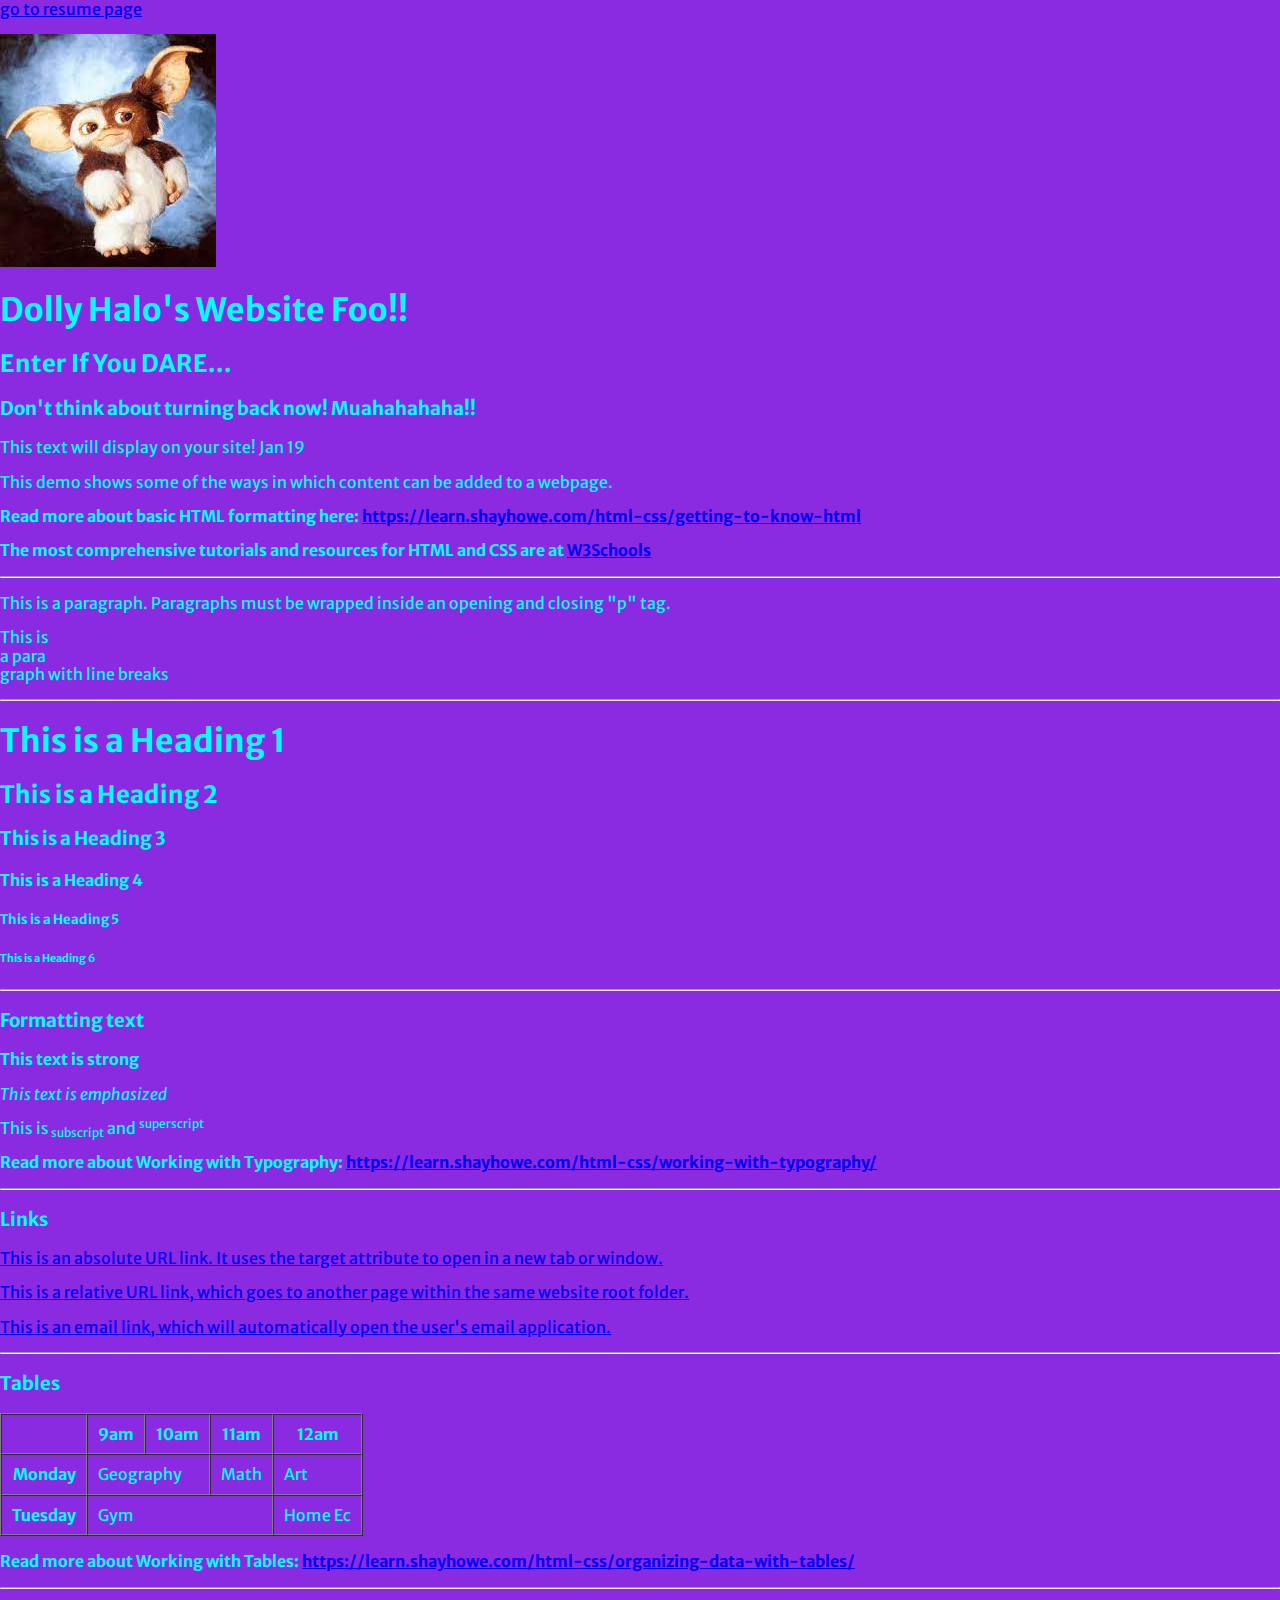
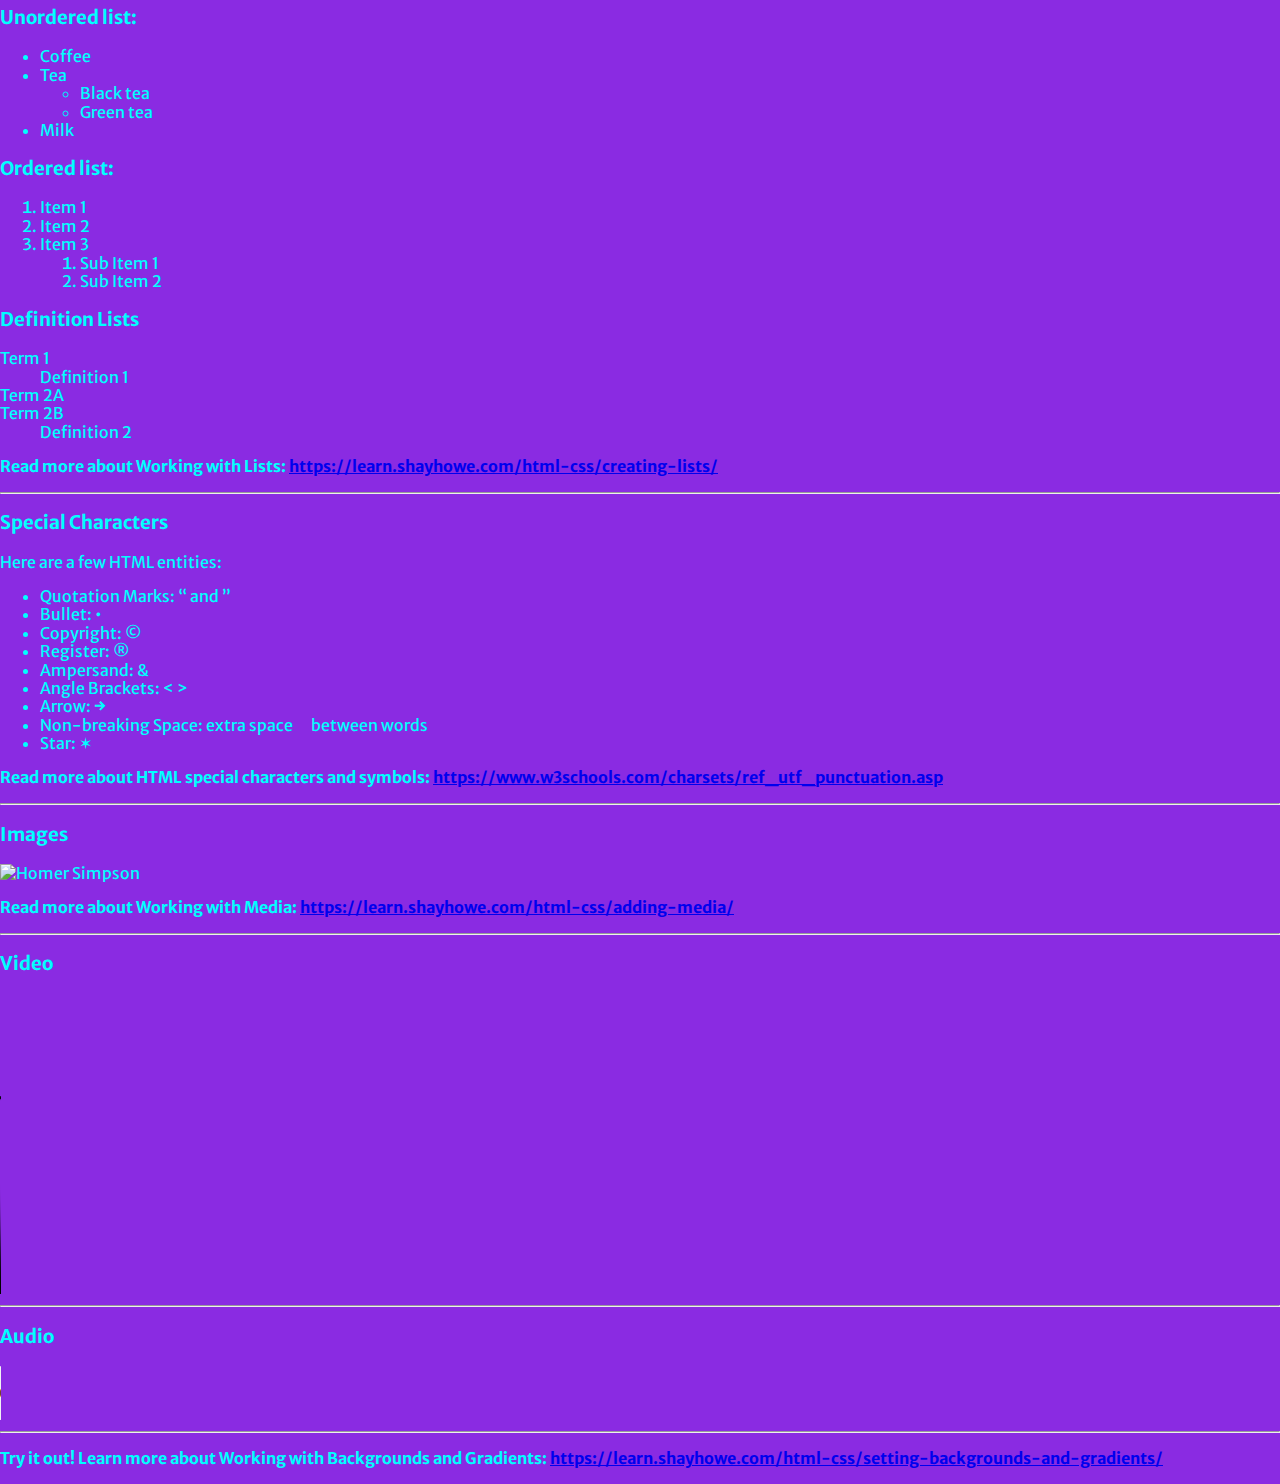
==== resume.html @ 6efba5a1 "resume page" ====
<!doctype html>
<html class="no-js" lang="en">

<head>
  <meta charset="utf-8">
  <title>Responsive Layouts</title>
  <meta name="description" content="This site will serve as the hub for many sub responsive layouts">
  <meta name="viewport" content="width=device-width, initial-scale=1">

  <meta property="og:title" content="">
  <meta property="og:type" content="">
  <meta property="og:url" content="">
  <meta property="og:image" content="">

  <link rel="manifest" href="site.webmanifest">
  <link rel="apple-touch-icon" href="icon.png">
  <!-- Place favicon.ico in the root directory -->

  <link rel="stylesheet" href="css/normalize.css">
  <link rel="stylesheet" href="css/main.css">

  <meta name="theme-color" content="#fafafa">
  <link rel="preconnect" href="https://fonts.googleapis.com">
<link rel="preconnect" href="https://fonts.gstatic.com" crossorigin>
<link href="https://fonts.googleapis.com/css2?family=Merriweather+Sans:ital,wght@0,800;1,800&display=swap" rel="stylesheet">
</head>

<body>
  <!-- Place your site's HTML here -->      
  <a href="./img/hollyresume.pdf">go to resume page</a>
  <p><img src="img/giz2.jpg" alt=""></p>
  <h1>Dolly Halo's Website Foo!!</h1>
  <h2>Enter If You DARE...</h2>
  <h3>Don't think about turning back now! Muahahahaha!!</h3>
  <p>This text will display on your site! Jan 19</p>
  <script src="js/main.js"></script>
</body>

</html>
<p>This demo shows some of the ways in which content can be added to a webpage.<p>
    <p> <b>Read more about basic HTML formatting here: <a href="https://learn.shayhowe.com/html-css/getting-to-know-html/" target="_blank">https://learn.shayhowe.com/html-css/getting-to-know-html</a></b></p>
    <p><b>The most comprehensive tutorials and resources for HTML and CSS are at <a href="https://www.w3schools.com/html/default.asp" target="_blank">W3Schools</a></b></p>
    
    <hr>
    <p>This is a paragraph. Paragraphs must be wrapped inside an opening and closing "p" tag.</p>

    <p>This is<br />a para<br />graph with line breaks</p>

    <hr>

    <h1>This is a Heading 1</h1>
    <h2>This is a Heading 2</h2>
    <h3>This is a Heading 3</h3>
    <h4>This is a Heading 4</h4>
    <h5>This is a Heading 5</h5>
    <h6>This is a Heading 6</h6>

    <hr/>

    <h3>Formatting text</h3>
    <p><strong>This text is strong</strong></p>
    <p><em>This text is emphasized</em></p>
    <p>This is<sub> subscript</sub> and <sup>superscript</sup></p>

    <p><b>Read more about Working with Typography: <a href="https://learn.shayhowe.com/html-css/working-with-typography/" target="_blank">https://learn.shayhowe.com/html-css/working-with-typography/</a></b></p>
    <hr>



    <h3>Links</h3>
    <p><a href="http://www.w3schools.com" target="_blank">This is an absolute URL link. It uses the target attribute to open in a new tab or window.</a></p>

    <p><a href="linkpage.html">This is a relative URL link, which goes to another page within the same website root folder.</a></p>

    <p><a href="mailto:brivet3@lsu.edu">This is an email link, which will automatically open the user's email application.</a></p>

    <hr>

    <h3>Tables</h3>

    <table cellspacing="0" cellpadding="10" border="1">
      <thead>
        <tr>
          <th></th>
          <th>9am</th>
          <th>10am</th>
          <th>11am</th>
          <th>12am</th>
        </tr>
      </thead>
      <tbody>
        <tr>
          <th>Monday</th>
          <td colspan="2">Geography</td>
          <td>Math</td>
          <td>Art</td>
        </tr>
        <tr>
          <th>Tuesday</th>
          <td colspan="3">Gym</td>
          <td>Home Ec</td>
        </tr>
      </tbody>
    </table>

    <p><b>Read more about Working with Tables: <a href="https://learn.shayhowe.com/html-css/organizing-data-with-tables/" target="_blank">https://learn.shayhowe.com/html-css/organizing-data-with-tables/</a></b></p>

    <hr>

    <h3>Unordered list:</h3>
    <ul>
      <li>Coffee</li>
      <li>Tea
        <ul>
          <li>Black tea</li>
          <li>Green tea</li>
        </ul>
      </li>
      <li>Milk</li>
    </ul>

    <h3>Ordered list:</h3>
    <ol>
      <li>Item 1</li>
      <li>Item 2</li>
      <li>Item 3
        <ol>
          <li>Sub Item 1</li>
          <li>Sub Item 2</li>
        </ol>
      </li>
    </ol>

    <h3>Definition Lists</h3>
      <dl>
        <dt>Term 1</dt>
        <dd>Definition 1</dd>

        <dt>Term 2A</dt>
        <dt>Term 2B</dt>
        <dd>Definition 2</dd>

      </dl>
    <p><b>Read more about Working with Lists: <a href="https://learn.shayhowe.com/html-css/creating-lists/" target="_blank">https://learn.shayhowe.com/html-css/creating-lists/</a></b></p>

    <hr>

    <h3>Special Characters</h3>

    <p>Here are a few HTML entities:</p>

    <ul>
      <li>Quotation Marks: &ldquo; and &rdquo;</li>
      <li>Bullet: &bull;</li>
      <li>Copyright: &copy;</li>
      <li>Register: &reg;</li>
      <li>Ampersand: &amp;</li>
      <li>Angle Brackets: &lt; &gt;</li>
      <li>Arrow: &rarr;</li>
      <li>Non-breaking Space:	extra space&nbsp;&nbsp;&nbsp;&nbsp;&nbsp;&nbsp;between words</li>
      <li>Star: &#10038;</li>
    </ul>
    <p><b>Read more about HTML special characters and symbols: <a href="https://www.w3schools.com/charsets/ref_utf_punctuation.asp" target="_blank">https://www.w3schools.com/charsets/ref_utf_punctuation.asp</a></b></p>

    <hr>
    <h3>Images</h3>
    <img src="Homer-simpson.jpg" width="500" height="375" alt="Homer Simpson" />

    <p><b>Read more about Working with Media: <a href="https://learn.shayhowe.com/html-css/adding-media/" target="_blank">https://learn.shayhowe.com/html-css/adding-media/</a></b></p>


    <hr>
    <h3>Video</h3>

    <video src="http://www.htmlandcssbook.com/code-samples/chapter-09/video/puppy.mp4" poster="http://www.htmlandcssbook.com/code-samples/chapter-09/images/puppy.jpg" width="400" height="300"	preload	controls loop>
      <p>A video of a puppy playing in the snow</p>
    </video>

    <hr>

    <h3>Audio</h3>

    <audio src="http://www.htmlandcssbook.com/code-samples/chapter-09/audio/test-audio.ogg" controls >
      <p>This browser does not support our audio format.</p>
    </audio>

    <hr>
    <p><b>Try it out! Learn more about Working with Backgrounds and Gradients: <a href="https://learn.shayhowe.com/html-css/setting-backgrounds-and-gradients/" target="_blank">https://learn.shayhowe.com/html-css/setting-backgrounds-and-gradients/</a></b></p>


  </body>
---- css/main.css ----
/* Place CSS styles here */
body { 
background-color: blueviolet;
color: aqua;
font-family: "Merriweather Sans", sans-serif;
}
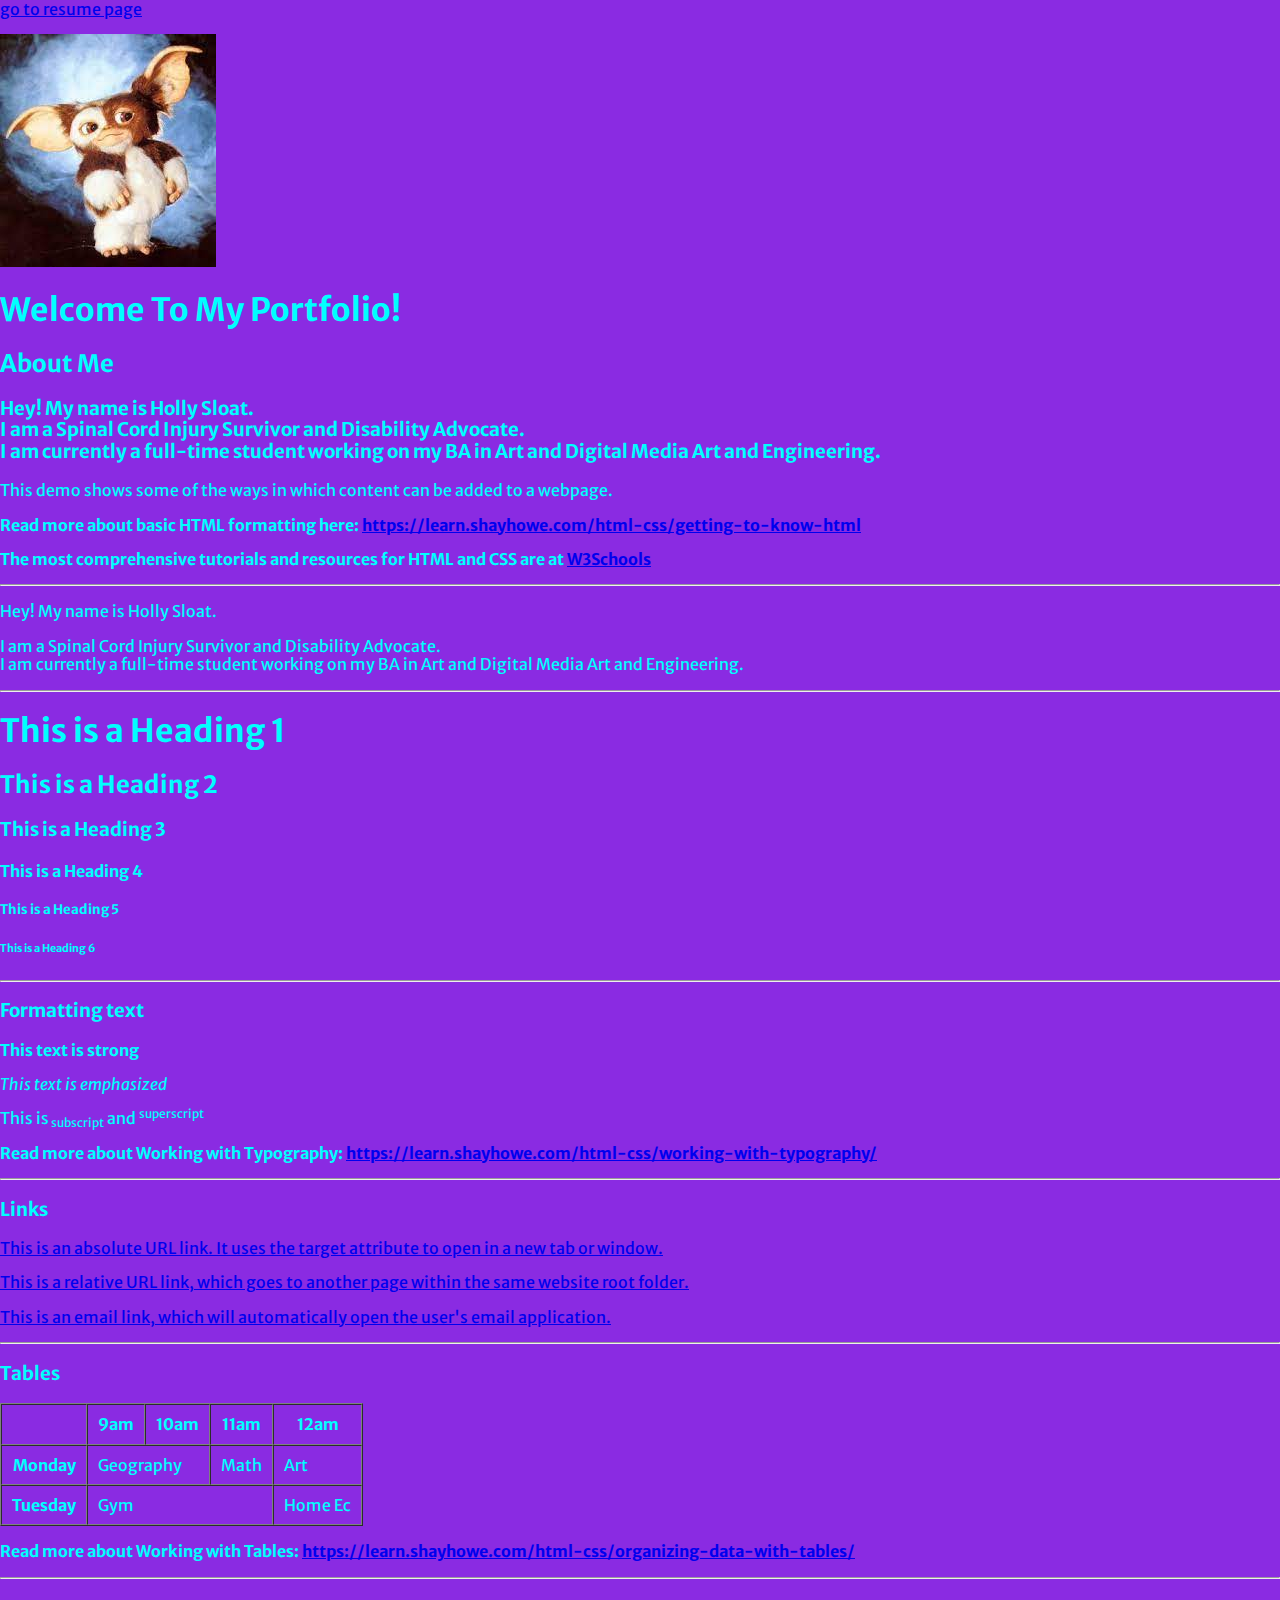
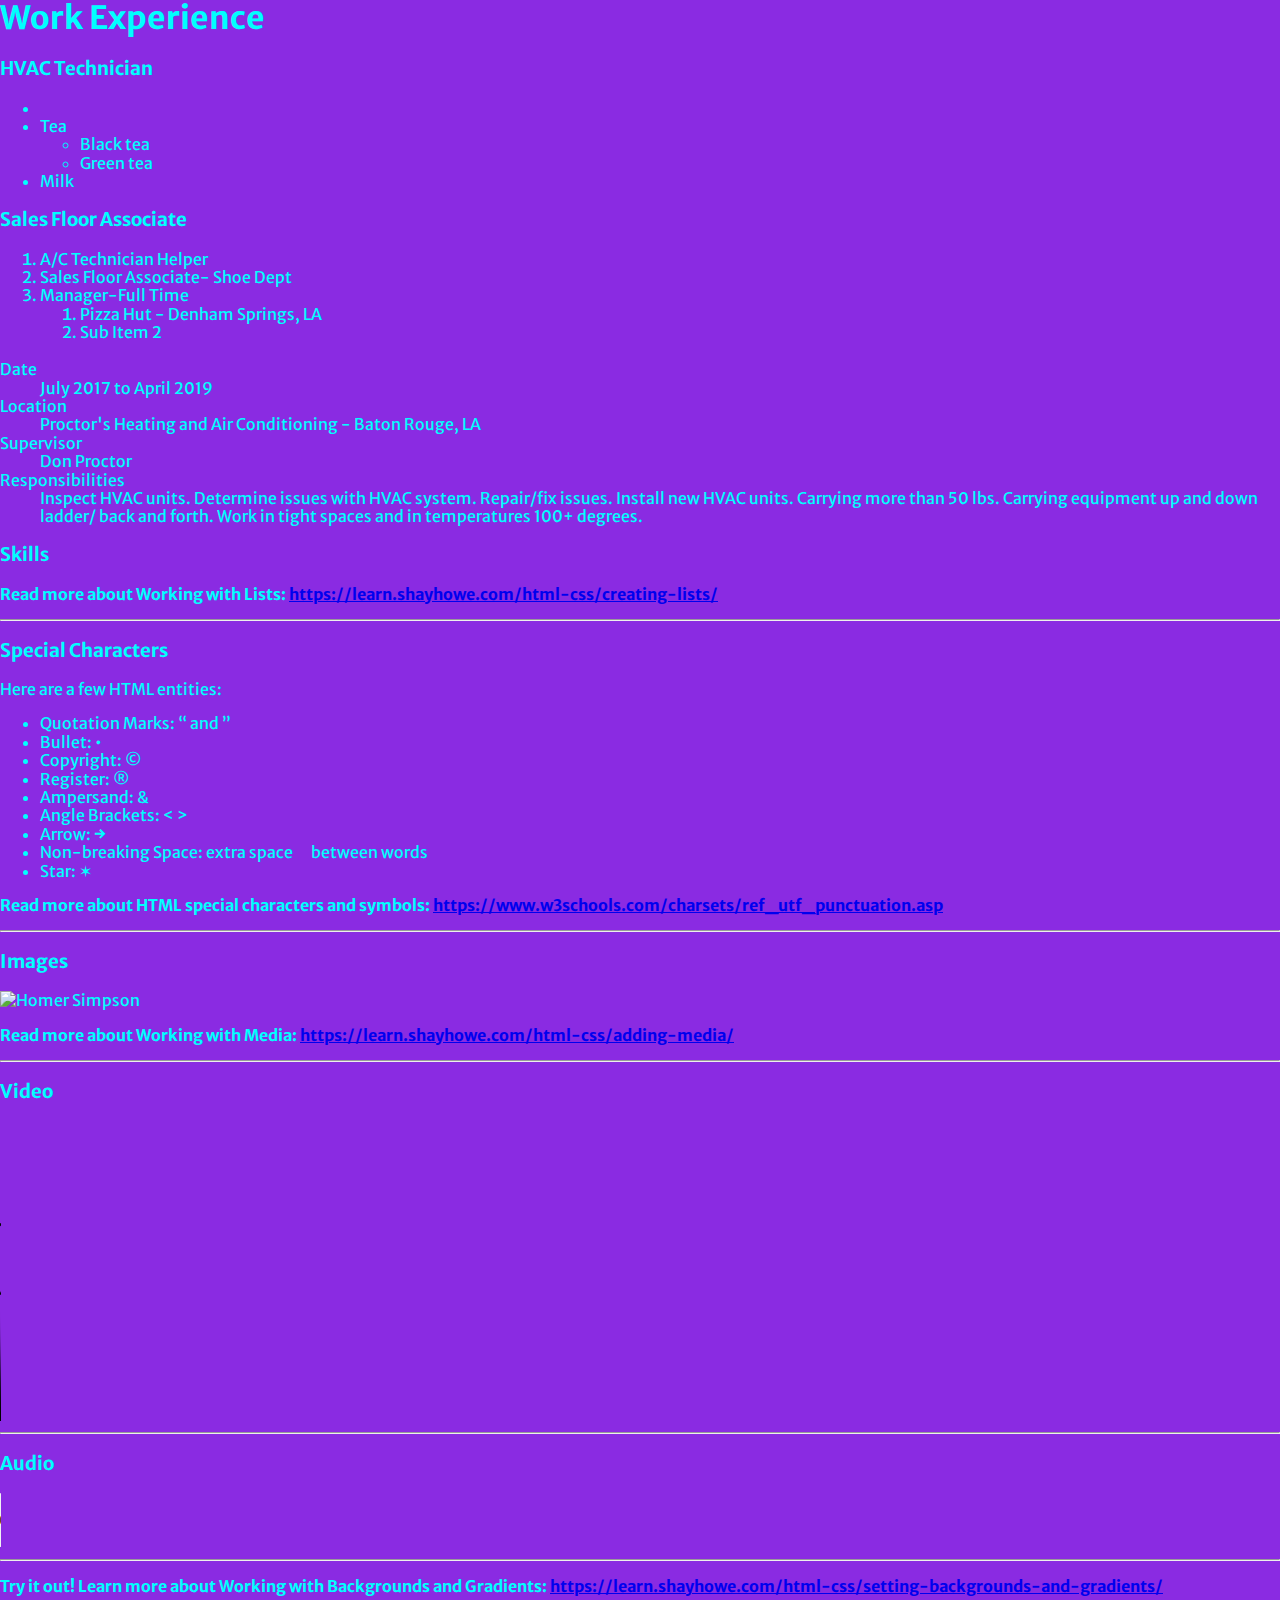
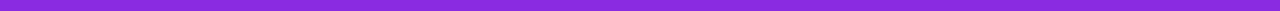
==== commit a6ad061d: "enter intro and body" ====
--- a/resume.html
+++ b/resume.html
@@ -29,10 +29,12 @@
   <!-- Place your site's HTML here -->      
   <a href="./img/hollyresume.pdf">go to resume page</a>
   <p><img src="img/giz2.jpg" alt=""></p>
-  <h1>Dolly Halo's Website Foo!!</h1>
-  <h2>Enter If You DARE...</h2>
-  <h3>Don't think about turning back now! Muahahahaha!!</h3>
-  <p>This text will display on your site! Jan 19</p>
+  <h1>Welcome To My Portfolio!</h1>
+  <h2>About Me</h2>
+  <h3>Hey! My name is Holly Sloat.
+    <br />I am a Spinal Cord Injury Survivor and Disability Advocate. 
+    <br />I am currently a full-time student working on my BA in Art and Digital Media Art and Engineering. </h3>
+  <p></p>
   <script src="js/main.js"></script>
 </body>
 
@@ -42,9 +44,8 @@
     <p><b>The most comprehensive tutorials and resources for HTML and CSS are at <a href="https://www.w3schools.com/html/default.asp" target="_blank">W3Schools</a></b></p>
     
     <hr>
-    <p>This is a paragraph. Paragraphs must be wrapped inside an opening and closing "p" tag.</p>
-
-    <p>This is<br />a para<br />graph with line breaks</p>
+    <p>Hey! My name is Holly Sloat.</p>
+      <p>I am a Spinal Cord Injury Survivor and Disability Advocate.<br />I am currently a full-time student working on my BA in Art and Digital Media Art and Engineering.</p>
 
     <hr>
 
@@ -106,10 +107,10 @@
     <p><b>Read more about Working with Tables: <a href="https://learn.shayhowe.com/html-css/organizing-data-with-tables/" target="_blank">https://learn.shayhowe.com/html-css/organizing-data-with-tables/</a></b></p>
 
     <hr>
-
-    <h3>Unordered list:</h3>
+<h1>Work Experience</h1>
+    <h3>HVAC Technician</h3>
     <ul>
-      <li>Coffee</li>
+      <li></li>
       <li>Tea
         <ul>
           <li>Black tea</li>
@@ -119,26 +120,32 @@
       <li>Milk</li>
     </ul>
 
-    <h3>Ordered list:</h3>
+    <h3>Sales Floor Associate</h3>
     <ol>
-      <li>Item 1</li>
-      <li>Item 2</li>
-      <li>Item 3
+      <li>A/C Technician Helper</li>
+      <li>Sales Floor Associate- Shoe Dept</li>
+      <li>Manager-Full Time
         <ol>
-          <li>Sub Item 1</li>
+          <li>Pizza Hut - Denham Springs, LA</li>
           <li>Sub Item 2</li>
         </ol>
       </li>
     </ol>
 
-    <h3>Definition Lists</h3>
+    <h3></h3>
       <dl>
-        <dt>Term 1</dt>
-        <dd>Definition 1</dd>
+        <dt>Date</dt>
+        <dd>July 2017 to April 2019</dd>
 
-        <dt>Term 2A</dt>
-        <dt>Term 2B</dt>
-        <dd>Definition 2</dd>
+        <dt>Location</dt>
+        <dd>Proctor's Heating and Air Conditioning - Baton Rouge, LA</dd>
+
+        <dt>Supervisor</dt>
+        <dd>Don Proctor</dd>
+      
+        <dt>Responsibilities</dt>
+        <dd>Inspect HVAC units. Determine issues with HVAC system. Repair/fix issues. Install new HVAC units. Carrying more than 50 lbs. Carrying equipment up and down ladder/ back and forth. Work in tight spaces and in temperatures 100+ degrees.</dd>
+    <h3>Skills</h3>
 
       </dl>
     <p><b>Read more about Working with Lists: <a href="https://learn.shayhowe.com/html-css/creating-lists/" target="_blank">https://learn.shayhowe.com/html-css/creating-lists/</a></b></p>
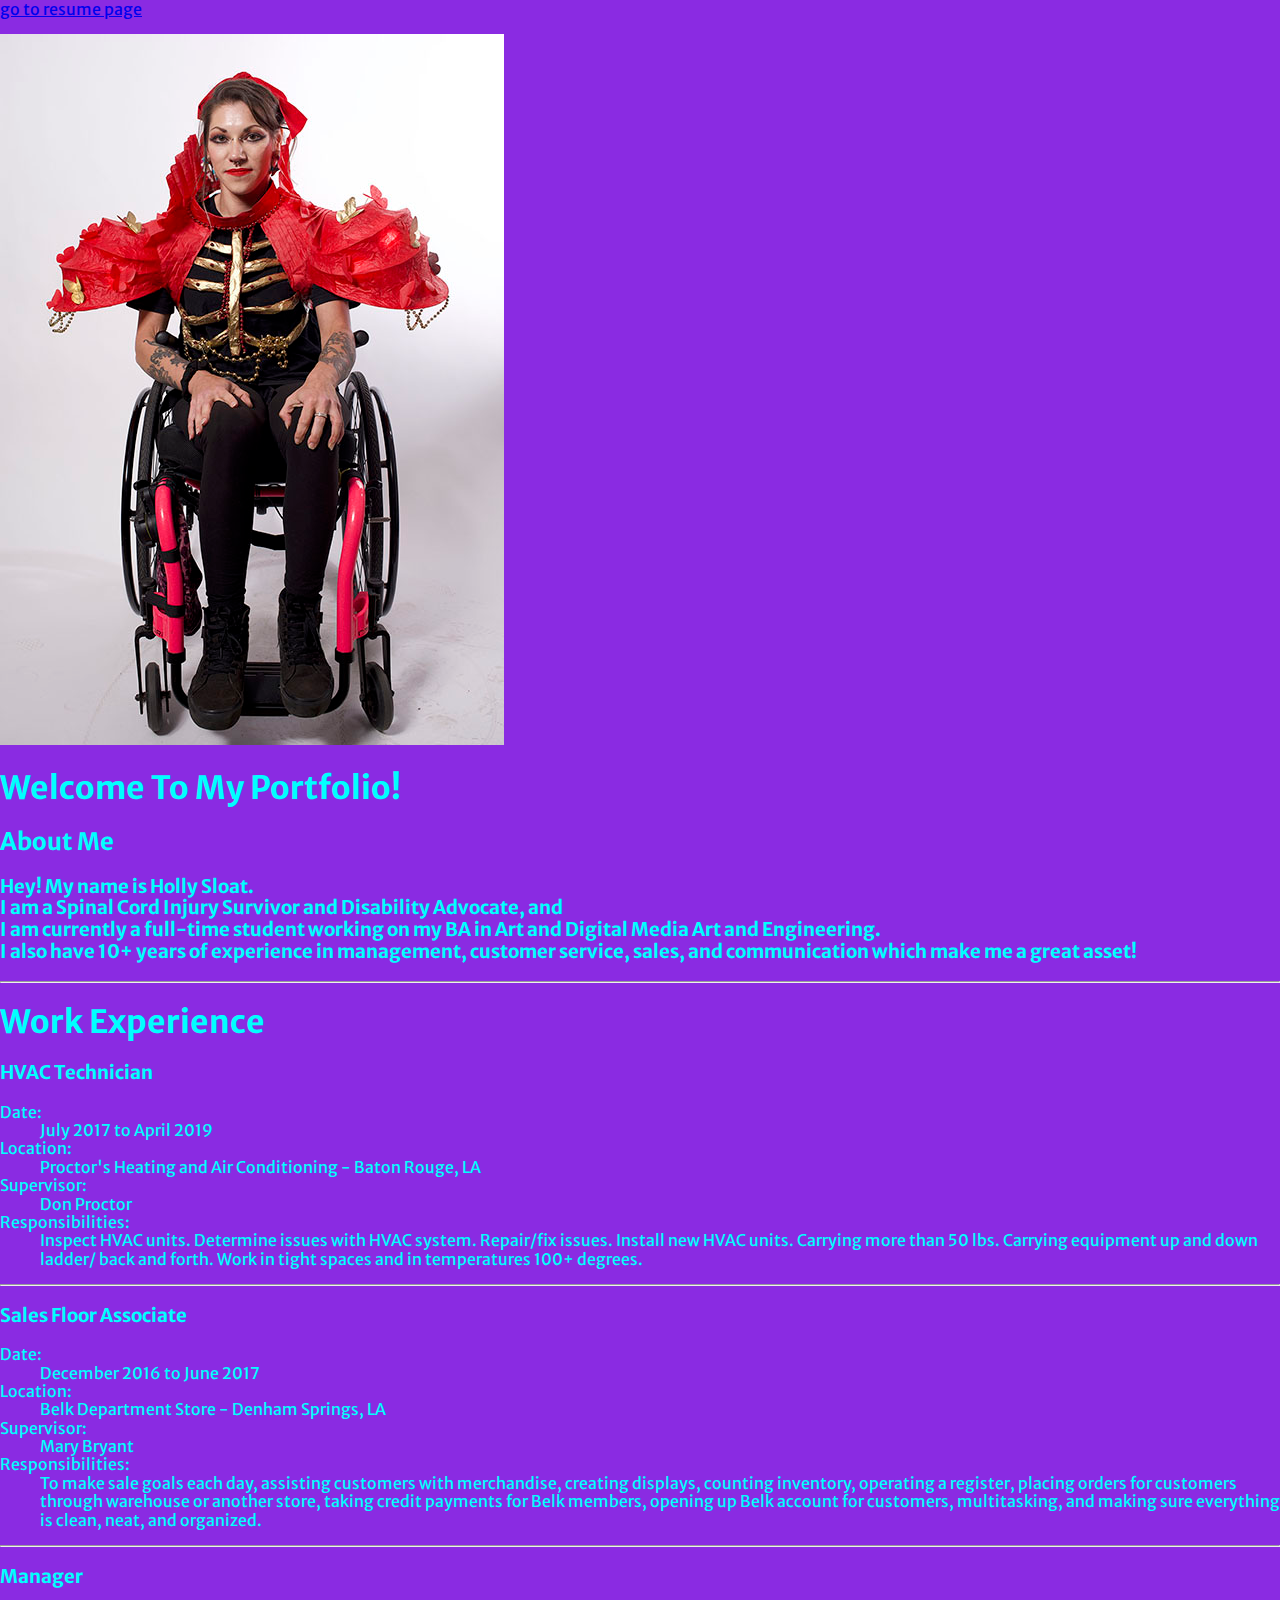
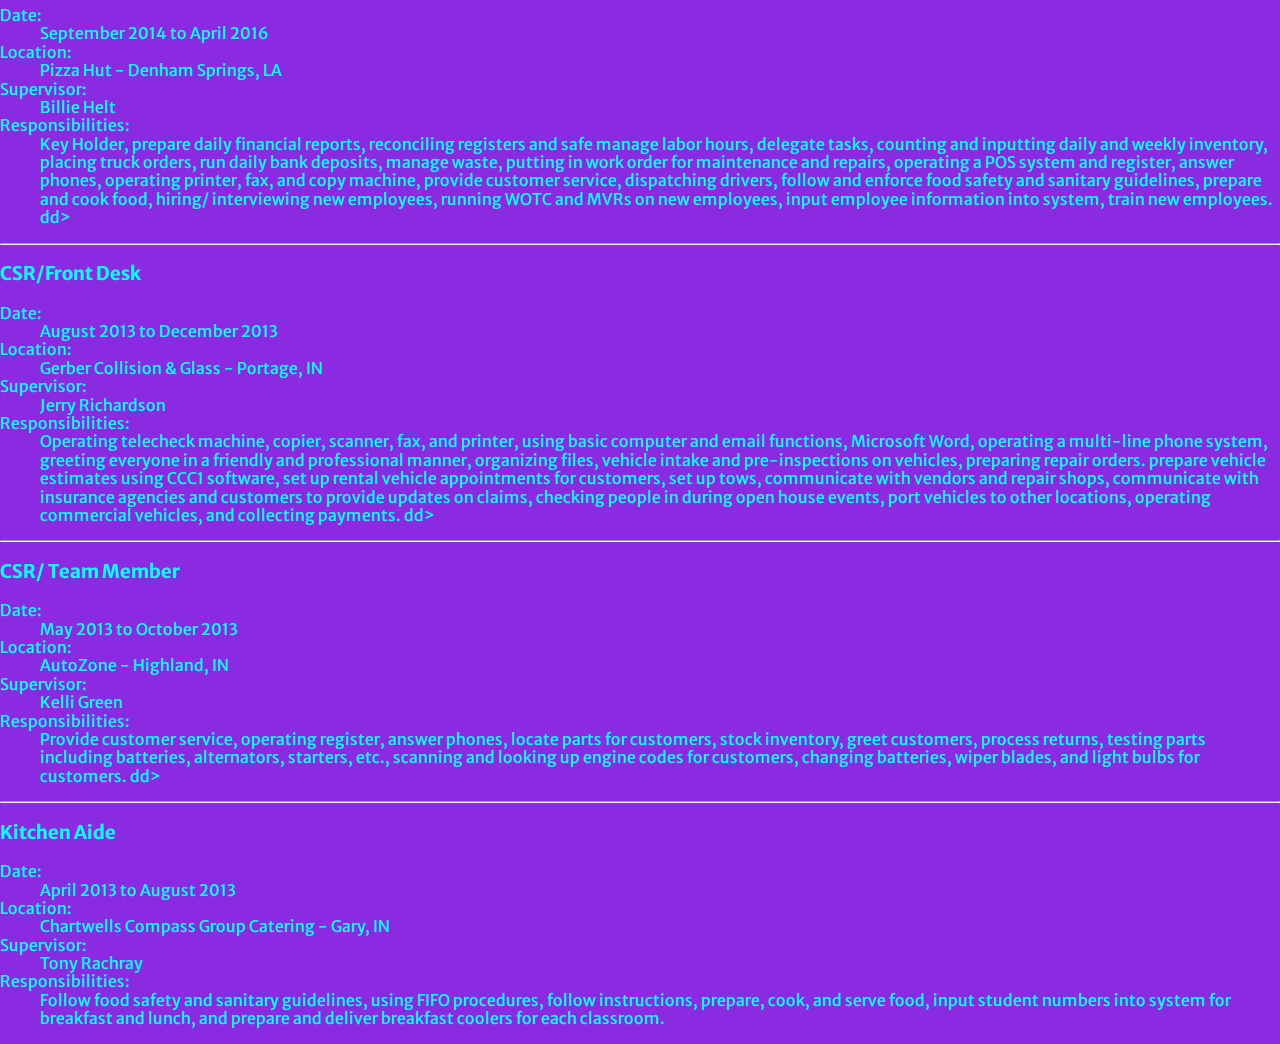
==== commit 9fa16057: "added resume and profile img" ====
--- a/resume.html
+++ b/resume.html
@@ -28,171 +28,129 @@
 <body>
   <!-- Place your site's HTML here -->      
   <a href="./img/hollyresume.pdf">go to resume page</a>
-  <p><img src="img/giz2.jpg" alt=""></p>
+  <p><img src="img/profileimage.jpg" alt=""></p>
   <h1>Welcome To My Portfolio!</h1>
   <h2>About Me</h2>
   <h3>Hey! My name is Holly Sloat.
-    <br />I am a Spinal Cord Injury Survivor and Disability Advocate. 
-    <br />I am currently a full-time student working on my BA in Art and Digital Media Art and Engineering. </h3>
+    <br />I am a Spinal Cord Injury Survivor and Disability Advocate, and 
+    <br />I am currently a full-time student working on my BA in Art and Digital Media Art and Engineering.
+    <br />I also have 10+ years of experience in management, customer service, sales, and communication which make me a great asset! </h3>
   <p></p>
   <script src="js/main.js"></script>
 </body>
 
 </html>
-<p>This demo shows some of the ways in which content can be added to a webpage.<p>
-    <p> <b>Read more about basic HTML formatting here: <a href="https://learn.shayhowe.com/html-css/getting-to-know-html/" target="_blank">https://learn.shayhowe.com/html-css/getting-to-know-html</a></b></p>
-    <p><b>The most comprehensive tutorials and resources for HTML and CSS are at <a href="https://www.w3schools.com/html/default.asp" target="_blank">W3Schools</a></b></p>
-    
-    <hr>
-    <p>Hey! My name is Holly Sloat.</p>
-      <p>I am a Spinal Cord Injury Survivor and Disability Advocate.<br />I am currently a full-time student working on my BA in Art and Digital Media Art and Engineering.</p>
-
-    <hr>
-
-    <h1>This is a Heading 1</h1>
-    <h2>This is a Heading 2</h2>
-    <h3>This is a Heading 3</h3>
-    <h4>This is a Heading 4</h4>
-    <h5>This is a Heading 5</h5>
-    <h6>This is a Heading 6</h6>
-
-    <hr/>
-
-    <h3>Formatting text</h3>
-    <p><strong>This text is strong</strong></p>
-    <p><em>This text is emphasized</em></p>
-    <p>This is<sub> subscript</sub> and <sup>superscript</sup></p>
-
-    <p><b>Read more about Working with Typography: <a href="https://learn.shayhowe.com/html-css/working-with-typography/" target="_blank">https://learn.shayhowe.com/html-css/working-with-typography/</a></b></p>
-    <hr>
-
-
-
-    <h3>Links</h3>
-    <p><a href="http://www.w3schools.com" target="_blank">This is an absolute URL link. It uses the target attribute to open in a new tab or window.</a></p>
-
-    <p><a href="linkpage.html">This is a relative URL link, which goes to another page within the same website root folder.</a></p>
-
-    <p><a href="mailto:brivet3@lsu.edu">This is an email link, which will automatically open the user's email application.</a></p>
-
-    <hr>
-
-    <h3>Tables</h3>
-
-    <table cellspacing="0" cellpadding="10" border="1">
-      <thead>
-        <tr>
-          <th></th>
-          <th>9am</th>
-          <th>10am</th>
-          <th>11am</th>
-          <th>12am</th>
-        </tr>
-      </thead>
-      <tbody>
-        <tr>
-          <th>Monday</th>
-          <td colspan="2">Geography</td>
-          <td>Math</td>
-          <td>Art</td>
-        </tr>
-        <tr>
-          <th>Tuesday</th>
-          <td colspan="3">Gym</td>
-          <td>Home Ec</td>
-        </tr>
-      </tbody>
-    </table>
-
-    <p><b>Read more about Working with Tables: <a href="https://learn.shayhowe.com/html-css/organizing-data-with-tables/" target="_blank">https://learn.shayhowe.com/html-css/organizing-data-with-tables/</a></b></p>
 
     <hr>
 <h1>Work Experience</h1>
     <h3>HVAC Technician</h3>
-    <ul>
-      <li></li>
-      <li>Tea
-        <ul>
-          <li>Black tea</li>
-          <li>Green tea</li>
-        </ul>
-      </li>
-      <li>Milk</li>
-    </ul>
+    <dl>
+        <dt>Date:</dt>
+        <dd>July 2017 to April 2019</dd>
+
+        <dt>Location:</dt>
+        <dd>Proctor's Heating and Air Conditioning - Baton Rouge, LA</dd>
+
+        <dt>Supervisor:</dt>
+        <dd>Don Proctor</dd>
+      
+        <dt>Responsibilities:</dt>
+        <dd>Inspect HVAC units. Determine issues with HVAC system. Repair/fix issues. Install new HVAC units. Carrying more than 50 lbs. Carrying equipment up and down ladder/ back and forth. Work in tight spaces and in temperatures 100+ degrees.</dd>
+    
+      </dl>
+
+      <hr>
 
     <h3>Sales Floor Associate</h3>
-    <ol>
-      <li>A/C Technician Helper</li>
-      <li>Sales Floor Associate- Shoe Dept</li>
-      <li>Manager-Full Time
-        <ol>
-          <li>Pizza Hut - Denham Springs, LA</li>
-          <li>Sub Item 2</li>
-        </ol>
-      </li>
-    </ol>
+    <dl>
+        <dt>Date:</dt>
+        <dd>December 2016 to June 2017</dd>
 
-    <h3></h3>
-      <dl>
-        <dt>Date</dt>
-        <dd>July 2017 to April 2019</dd>
+        <dt>Location:</dt>
+        <dd>Belk Department Store - Denham Springs, LA</dd>
 
-        <dt>Location</dt>
-        <dd>Proctor's Heating and Air Conditioning - Baton Rouge, LA</dd>
+        <dt>Supervisor:</dt>
+        <dd>Mary Bryant</dd>
+      
+        <dt>Responsibilities:</dt>
+        <dd>To make sale goals each day, assisting customers with merchandise, creating displays, counting inventory, operating a register, placing orders for customers through warehouse or another store, taking credit payments for Belk members, opening up Belk account for customers, multitasking, and making sure everything is clean, neat, and organized.</dd>
+    
+      </dl>    
+    
 
-        <dt>Supervisor</dt>
-        <dd>Don Proctor</dd>
-      
-        <dt>Responsibilities</dt>
-        <dd>Inspect HVAC units. Determine issues with HVAC system. Repair/fix issues. Install new HVAC units. Carrying more than 50 lbs. Carrying equipment up and down ladder/ back and forth. Work in tight spaces and in temperatures 100+ degrees.</dd>
-    <h3>Skills</h3>
-
-      </dl>
-    <p><b>Read more about Working with Lists: <a href="https://learn.shayhowe.com/html-css/creating-lists/" target="_blank">https://learn.shayhowe.com/html-css/creating-lists/</a></b></p>
-
+   
     <hr>
 
-    <h3>Special Characters</h3>
+    <h3>Manager</h3>
+    <dl>
+        <dt>Date:</dt>
+        <dd>September 2014 to April 2016 </dd>
 
-    <p>Here are a few HTML entities:</p>
+        <dt>Location:</dt>
+        <dd>Pizza Hut - Denham Springs, LA </dd>
 
-    <ul>
-      <li>Quotation Marks: &ldquo; and &rdquo;</li>
-      <li>Bullet: &bull;</li>
-      <li>Copyright: &copy;</li>
-      <li>Register: &reg;</li>
-      <li>Ampersand: &amp;</li>
-      <li>Angle Brackets: &lt; &gt;</li>
-      <li>Arrow: &rarr;</li>
-      <li>Non-breaking Space:	extra space&nbsp;&nbsp;&nbsp;&nbsp;&nbsp;&nbsp;between words</li>
-      <li>Star: &#10038;</li>
-    </ul>
-    <p><b>Read more about HTML special characters and symbols: <a href="https://www.w3schools.com/charsets/ref_utf_punctuation.asp" target="_blank">https://www.w3schools.com/charsets/ref_utf_punctuation.asp</a></b></p>
-
-    <hr>
-    <h3>Images</h3>
-    <img src="Homer-simpson.jpg" width="500" height="375" alt="Homer Simpson" />
-
-    <p><b>Read more about Working with Media: <a href="https://learn.shayhowe.com/html-css/adding-media/" target="_blank">https://learn.shayhowe.com/html-css/adding-media/</a></b></p>
+        <dt>Supervisor:</dt>
+        <dd>Billie Helt </dd>
+      
+        <dt>Responsibilities:</dt>
+        <dd>Key Holder, prepare daily financial reports, reconciling registers and safe manage labor hours, delegate tasks, counting and inputting daily and weekly inventory, placing truck orders, run daily bank deposits, manage waste, putting in work order for maintenance and repairs, operating a POS system and register, answer phones, operating printer, fax, and copy machine, provide customer service, dispatching drivers, follow and enforce food safety and sanitary guidelines, prepare and cook food, hiring/ interviewing new employees, running WOTC and MVRs on new employees, input employee information into system, train new employees. dd>
+    
+      </dl>
 
 
-    <hr>
-    <h3>Video</h3>
+      <hr>
 
-    <video src="http://www.htmlandcssbook.com/code-samples/chapter-09/video/puppy.mp4" poster="http://www.htmlandcssbook.com/code-samples/chapter-09/images/puppy.jpg" width="400" height="300"	preload	controls loop>
-      <p>A video of a puppy playing in the snow</p>
-    </video>
+      <h3>CSR/Front Desk</h3>
+    <dl>
+        <dt>Date:</dt>
+        <dd>August 2013 to December 2013 </dd>
 
-    <hr>
+        <dt>Location:</dt>
+        <dd>Gerber Collision & Glass - Portage, IN  </dd>
 
-    <h3>Audio</h3>
+        <dt>Supervisor:</dt>
+        <dd>Jerry Richardson </dd>
+    
+        <dt>Responsibilities:</dt>
+        <dd>Operating telecheck machine, copier, scanner, fax, and printer, using basic computer and email functions, Microsoft Word, operating a multi-line phone system, greeting everyone in a friendly and professional manner, organizing files, vehicle intake and pre-inspections on vehicles, preparing repair orders. prepare vehicle estimates using CCC1 software, set up rental vehicle appointments for customers, set up tows, communicate with vendors and repair shops, communicate with insurance agencies and customers to provide updates on claims, checking people in during open house events, port vehicles to other locations, operating commercial vehicles, and collecting payments. dd>
+ 
+      </dl>
 
-    <audio src="http://www.htmlandcssbook.com/code-samples/chapter-09/audio/test-audio.ogg" controls >
-      <p>This browser does not support our audio format.</p>
-    </audio>
+      <hr>
 
-    <hr>
-    <p><b>Try it out! Learn more about Working with Backgrounds and Gradients: <a href="https://learn.shayhowe.com/html-css/setting-backgrounds-and-gradients/" target="_blank">https://learn.shayhowe.com/html-css/setting-backgrounds-and-gradients/</a></b></p>
+      <h3>CSR/ Team Member</h3>
+      <dl>
+          <dt>Date:</dt>
+          <dd>May 2013 to October 2013 </dd>
+  
+          <dt>Location:</dt>
+          <dd>AutoZone - Highland, IN </dd>
+  
+          <dt>Supervisor:</dt>
+          <dd>Kelli Green </dd>
+        
+          <dt>Responsibilities:</dt>
+          <dd>Provide customer service, operating register, answer phones, locate parts for customers, stock inventory, greet customers, process returns, testing parts including batteries, alternators, starters, etc., scanning and looking up engine codes for customers, changing batteries, wiper blades, and light bulbs for customers. dd>
+      
+        </dl>
+       
+        <hr>
 
 
+        <h3>Kitchen Aide </h3>
+    <dl>
+        <dt>Date:</dt>
+        <dd>April 2013 to August 2013 </dd>
+
+        <dt>Location:</dt>
+        <dd>Chartwells Compass Group Catering - Gary, IN </dd>
+
+        <dt>Supervisor:</dt>
+        <dd>Tony Rachray </dd>
+      
+        <dt>Responsibilities:</dt>
+        <dd>Follow food safety and sanitary guidelines, using FIFO procedures, follow instructions, prepare, cook, and serve food, input student numbers into system for breakfast and lunch, and prepare and deliver breakfast coolers for each classroom. </dd>
+    
+      </dl>
+
   </body>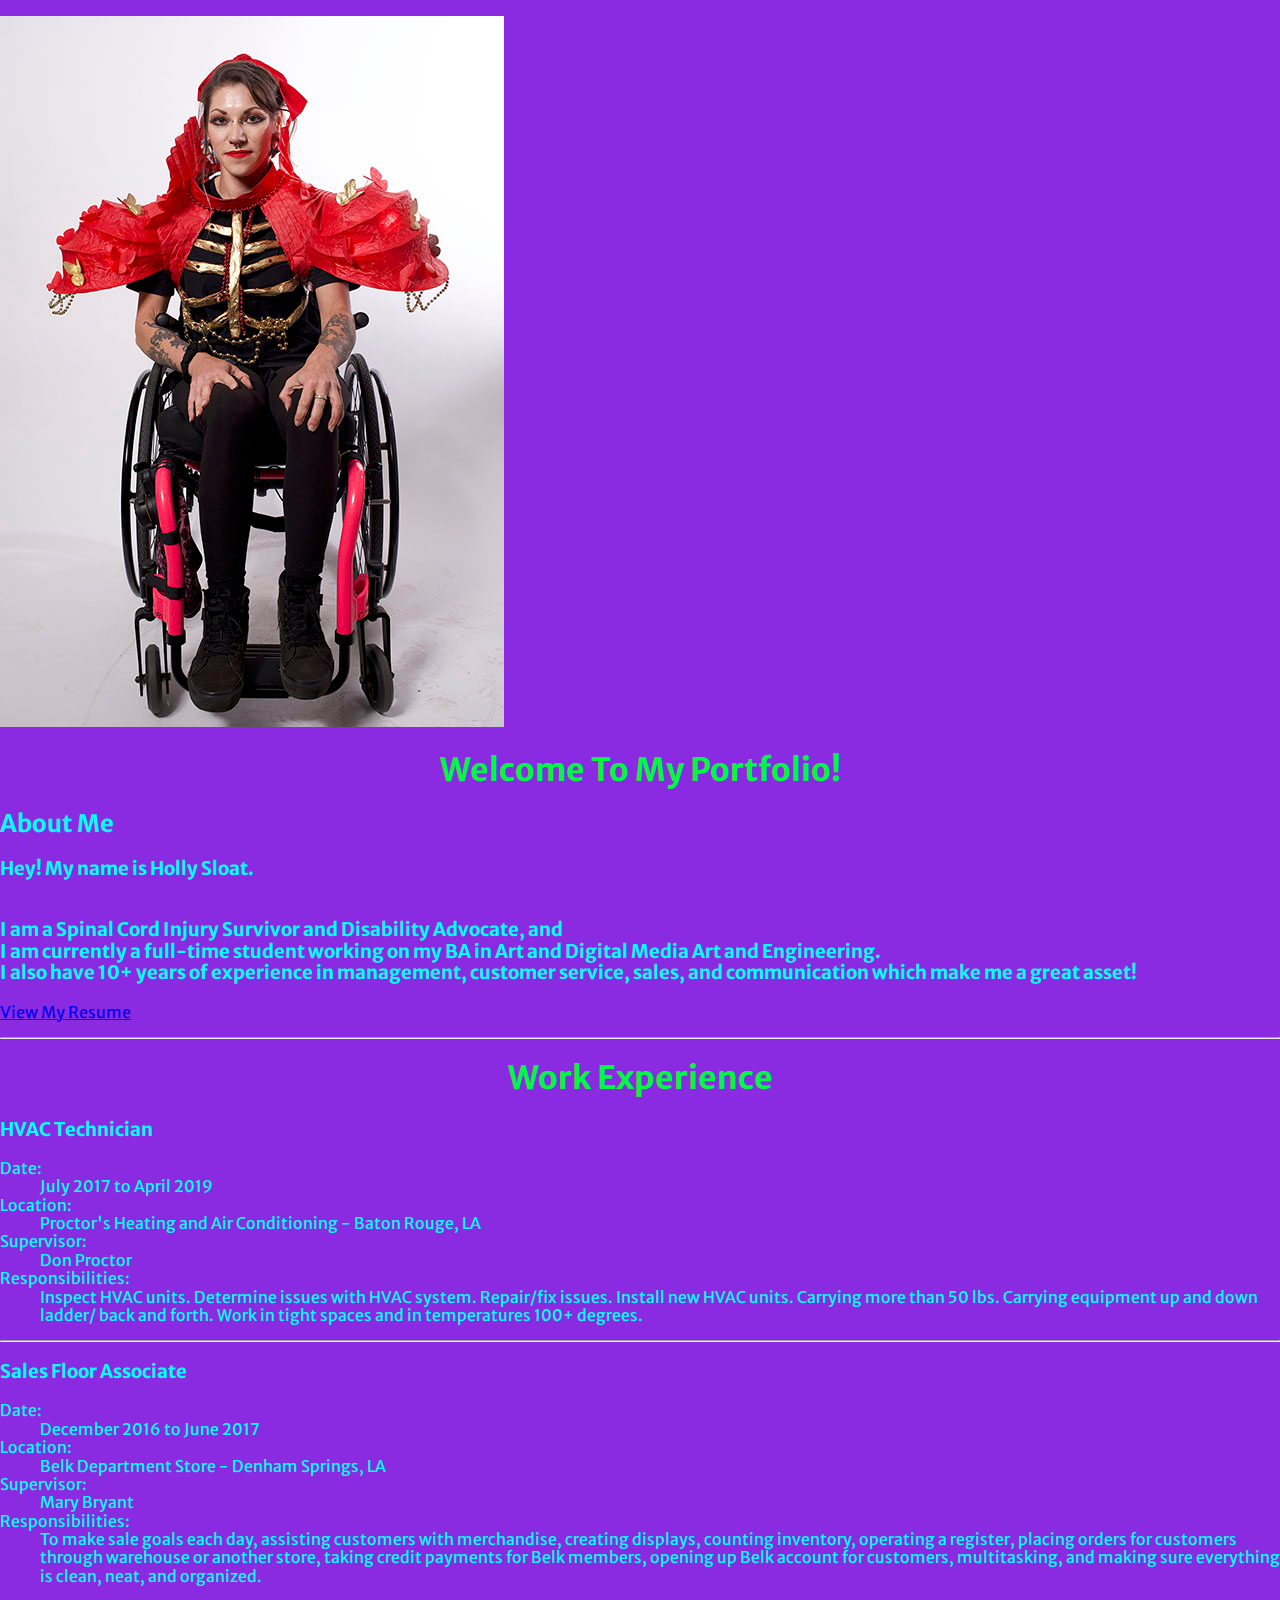
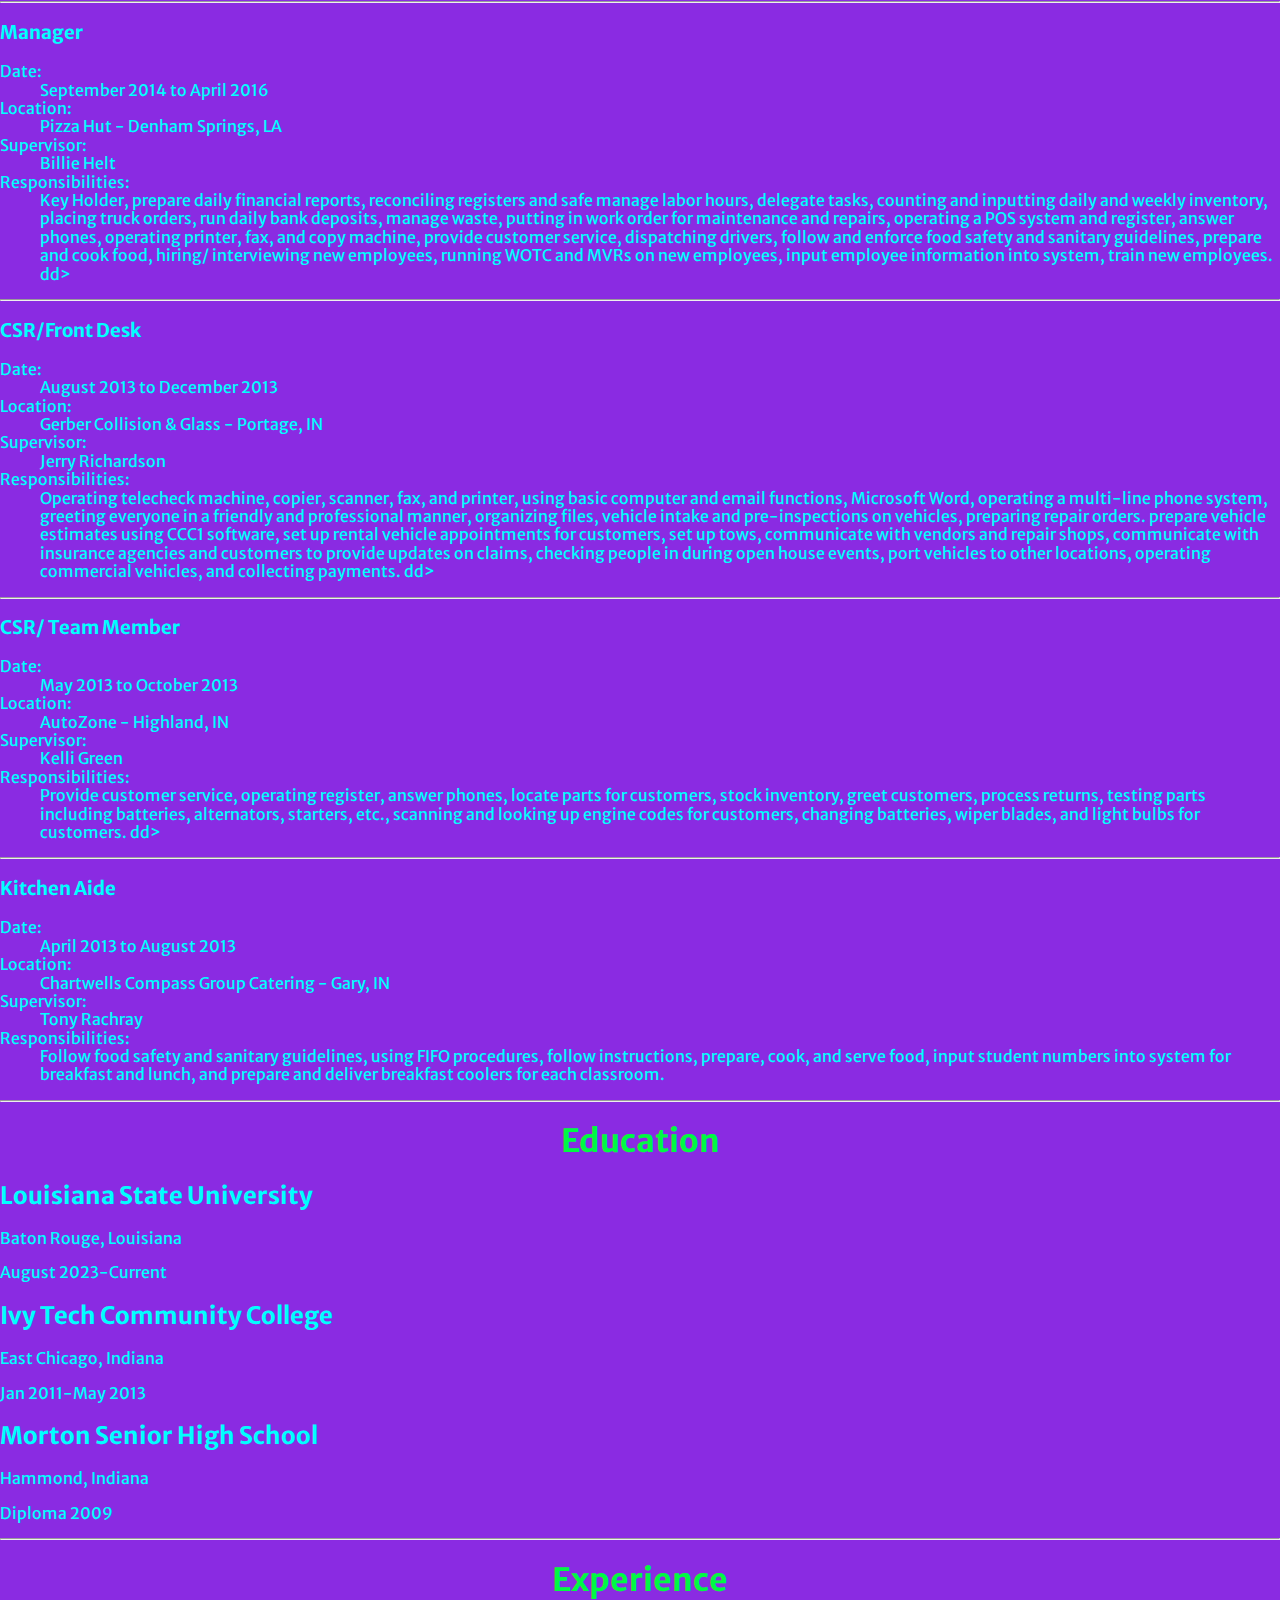
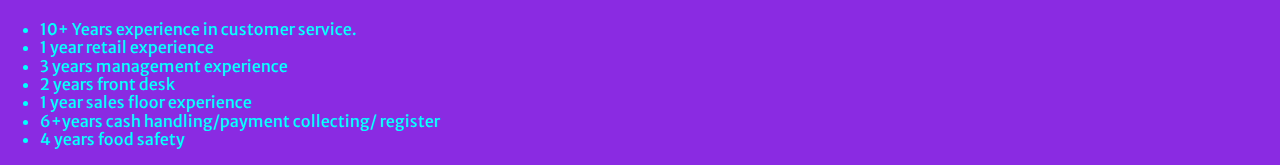
==== commit c23e9c8c: "clean up and add experience" ====
--- a/resume.html
+++ b/resume.html
@@ -3,7 +3,7 @@
 
 <head>
   <meta charset="utf-8">
-  <title>Responsive Layouts</title>
+  <title>Dolly Halo's Portfolio</title>
   <meta name="description" content="This site will serve as the hub for many sub responsive layouts">
   <meta name="viewport" content="width=device-width, initial-scale=1">
 
@@ -27,19 +27,23 @@
 
 <body>
   <!-- Place your site's HTML here -->      
-  <a href="./img/hollyresume.pdf">go to resume page</a>
+  
   <p><img src="img/profileimage.jpg" alt=""></p>
+
+    
   <h1>Welcome To My Portfolio!</h1>
   <h2>About Me</h2>
   <h3>Hey! My name is Holly Sloat.
-    <br />I am a Spinal Cord Injury Survivor and Disability Advocate, and 
+    <p> <br />I am a Spinal Cord Injury Survivor and Disability Advocate, and 
     <br />I am currently a full-time student working on my BA in Art and Digital Media Art and Engineering.
     <br />I also have 10+ years of experience in management, customer service, sales, and communication which make me a great asset! </h3>
-  <p></p>
+  
+    <a href="./img/hollyresume.pdf">View My Resume</a>
+
+
+    </p>
   <script src="js/main.js"></script>
-</body>
-
-</html>
+
 
     <hr>
 <h1>Work Experience</h1>
@@ -153,4 +157,59 @@
     
       </dl>
 
-  </body>+      <hr>
+
+
+            <H1>Education</H1>
+
+                <h2>Louisiana State University </h2>
+            
+                <p>Baton Rouge, Louisiana</p>
+                <p>August 2023-Current</p>
+
+
+
+                <h2>Ivy Tech Community College</h2>
+
+                    <p>East Chicago, Indiana</p>
+                    <p>Jan 2011-May 2013</p>
+
+                
+
+                <h2>Morton Senior High School</h2>
+
+                    <p>Hammond, Indiana</p>
+                    <p>Diploma 2009</p>
+                
+            
+
+    <hr>
+
+
+                <h1>Experience</h1>
+
+             <ul>
+
+                    <li>10+ Years experience in customer service.</li>	
+	                <li>1 year retail experience</li>
+	                <li>3 years management experience</li>
+	                <li>2 years front desk</li>
+	                <li>1 year sales floor experience</li>
+	                <li>6+years cash handling/payment collecting/ register</li>
+	                <li>4 years food safety</li>
+
+
+             </ul>      
+                
+
+
+
+
+
+
+
+
+  </body>
+
+</html>
+ --- a/css/main.css
+++ b/css/main.css
@@ -3,4 +3,14 @@
 background-color: blueviolet;
 color: aqua;
 font-family: "Merriweather Sans", sans-serif;
-}+}
+h1 {
+    text-align: center;
+    color:rgb(1, 249, 67);
+
+}
+
+
+div class experience {
+    text-align: center;
+}
